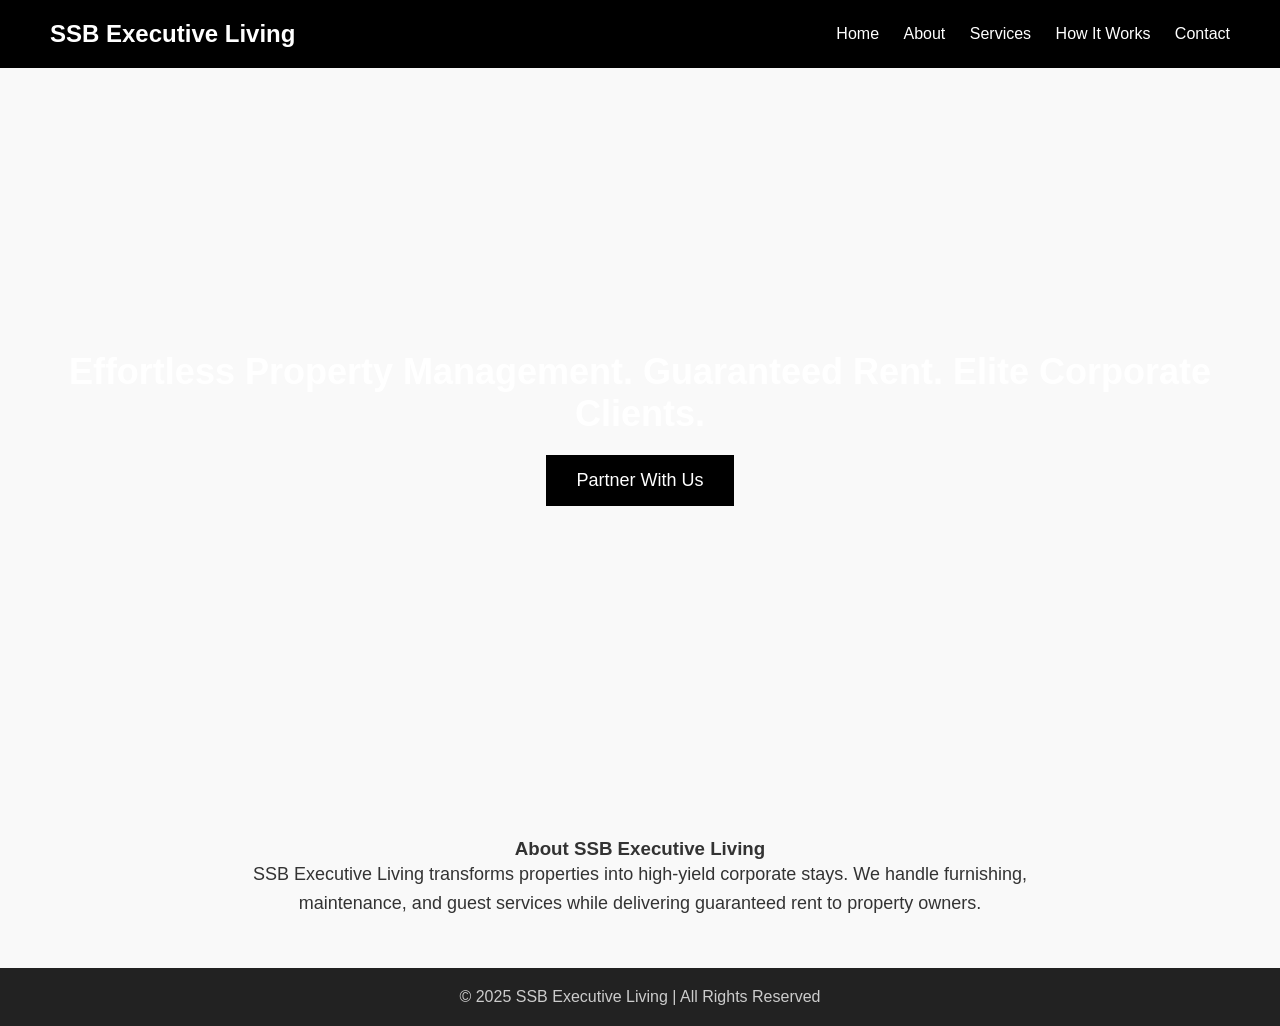
==== index.html @ a9b1e24e "Add files via upload" ====
<!DOCTYPE html>
<html lang="en">
<head>
    <meta name="description" content="SSB Executive Living offers hassle-free property management, guaranteed rent, and corporate client stays.">
    <!-- Google site verification meta tag goes here when you get it -->
    <meta charset="UTF-8">
    <meta name="viewport" content="width=device-width, initial-scale=1.0">
    <title>SSB Executive Living</title>
    <link rel="stylesheet" href="styles.css">
</head>
<body>
    <header>
        <h1>SSB Executive Living</h1>
        <nav>
            <a href="index.html">Home</a>
            <a href="about.html">About</a>
            <a href="services.html">Services</a>
            <a href="how-it-works.html">How It Works</a>
            <a href="contact.html">Contact</a>
        </nav>
    </header>
    <section class="hero">
        <h2>Effortless Property Management. Guaranteed Rent. Elite Corporate Clients.</h2>
        <button onclick="location.href='contact.html'">Partner With Us</button>
    </section>
    <section>
        <h3>About SSB Executive Living</h3>
        <p>SSB Executive Living transforms properties into high-yield corporate stays.
        We handle furnishing, maintenance, and guest services while delivering guaranteed rent 
        to property owners.</p>
    </section>
    <footer>&copy; 2025 SSB Executive Living | All Rights Reserved</footer>
</body>
</html>
---- styles.css ----
/* Basic Reset */
* {
    margin: 0;
    padding: 0;
    box-sizing: border-box;
    font-family: Arial, sans-serif;
}

body {
    color: #333;
    background-color: #f9f9f9;
}

header {
    background-color: #000;
    color: #fff;
    padding: 20px 50px;
    display: flex;
    justify-content: space-between;
    align-items: center;
}

header h1 {
    font-size: 24px;
}

nav a {
    color: #fff;
    margin-left: 20px;
    text-decoration: none;
    font-size: 16px;
}

nav a:hover {
    text-decoration: underline;
}

.hero {
    background-image: url('https://images.unsplash.com/photo-1600585154340-be6161a56a0c');
    background-size: cover;
    background-position: center;
    height: 80vh;
    display: flex;
    flex-direction: column;
    justify-content: center;
    align-items: center;
    text-align: center;
    color: #fff;
    padding: 20px;
}

.hero h2 {
    font-size: 36px;
    margin-bottom: 20px;
}

.hero button {
    padding: 15px 30px;
    background-color: #000;
    color: #fff;
    border: none;
    cursor: pointer;
    font-size: 18px;
}

section {
    padding: 50px 20px;
    text-align: center;
}

section p, section ul {
    max-width: 800px;
    margin: auto;
    font-size: 18px;
    line-height: 1.6;
}

footer {
    background-color: #222;
    color: #ccc;
    padding: 20px;
    text-align: center;
}

@media (max-width: 768px) {
    .hero h2 {
        font-size: 28px;
    }

    header {
        flex-direction: column;
    }

    nav {
        margin-top: 10px;
    }
}
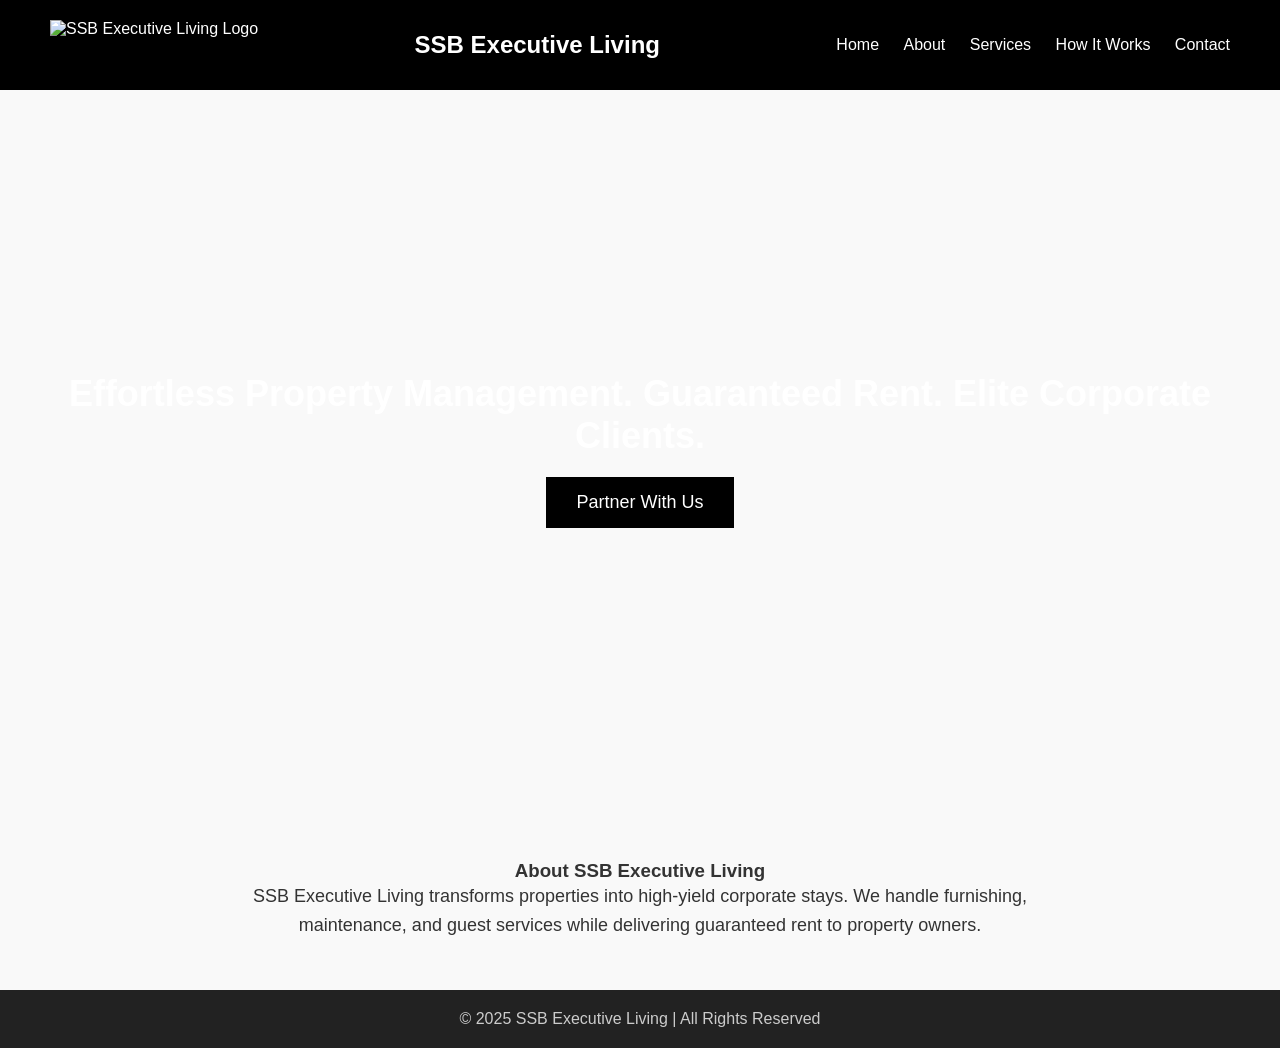
==== commit c2ddacd5: "Add files via upload" ====
--- a/index.html
+++ b/index.html
@@ -1,8 +1,9 @@
 <!DOCTYPE html>
 <html lang="en">
 <head>
+    <link rel="icon" type="image/x-icon" href="favicon.ico">
     <meta name="description" content="SSB Executive Living offers hassle-free property management, guaranteed rent, and corporate client stays.">
-    <!-- Google site verification meta tag goes here when you get it -->
+    <meta name="google-site-verification" content="EmA6cA0WLPlgWdzZvRPYohNIelrKQ_dDatxuwi7RDdw" />
     <meta charset="UTF-8">
     <meta name="viewport" content="width=device-width, initial-scale=1.0">
     <title>SSB Executive Living</title>
@@ -10,6 +11,7 @@
 </head>
 <body>
     <header>
+    <img src="logo.png" alt="SSB Executive Living Logo" style="height: 50px;">
         <h1>SSB Executive Living</h1>
         <nav>
             <a href="index.html">Home</a>
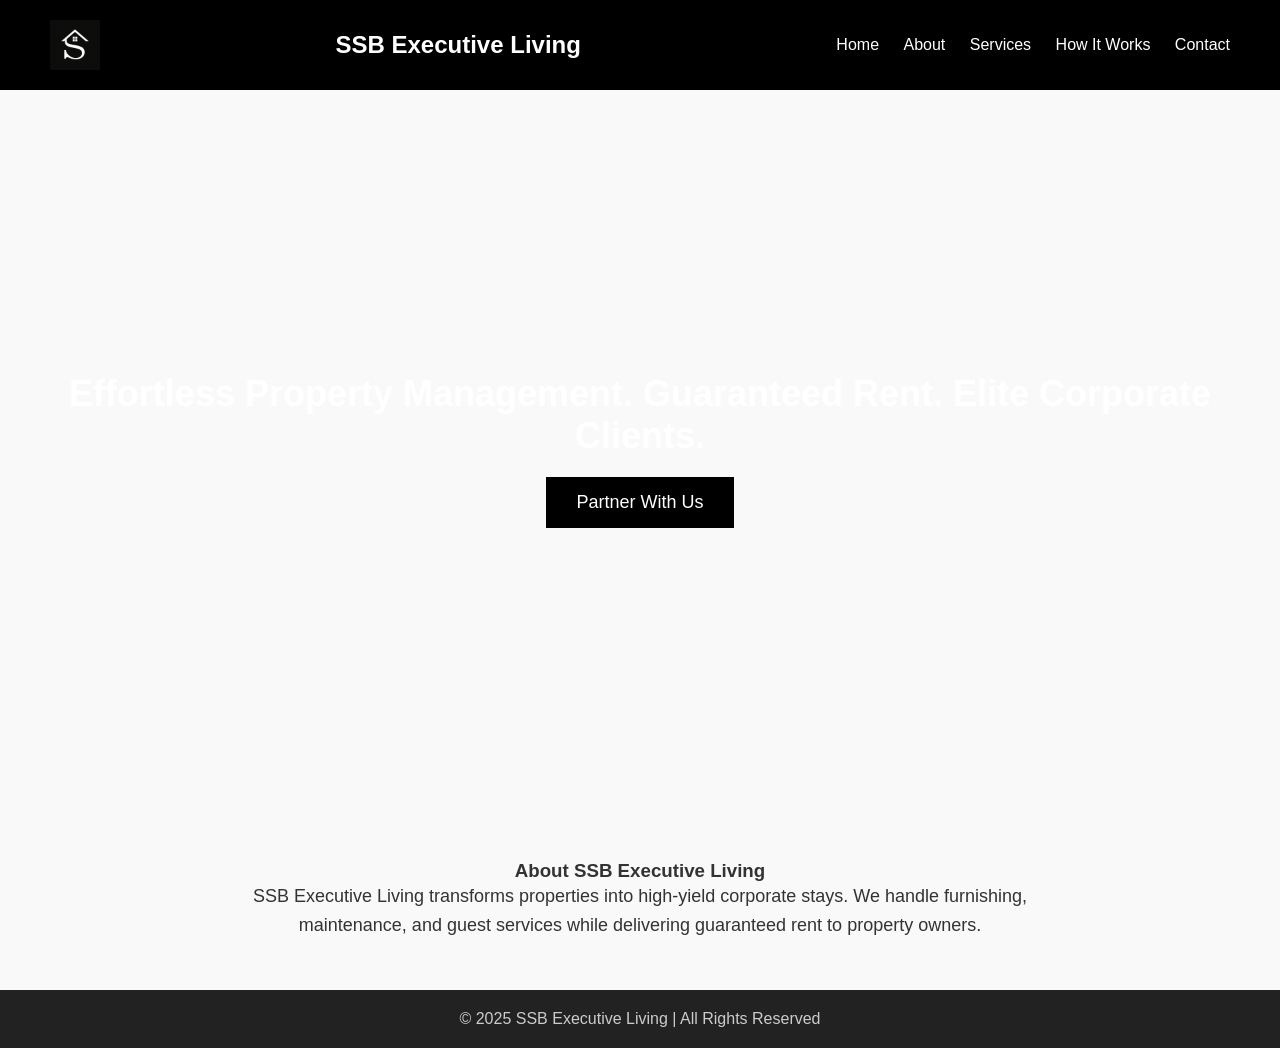
==== commit 033de490: "Add files via upload" ====
--- a/index.html
+++ b/index.html
@@ -1,7 +1,7 @@
 <!DOCTYPE html>
 <html lang="en">
 <head>
-    <link rel="icon" type="image/x-icon" href="favicon.ico">
+    <link rel="icon" href="favicon.ico" sizes="16x16 32x32 48x48 64x64" type="image/x-icon">
     <meta name="description" content="SSB Executive Living offers hassle-free property management, guaranteed rent, and corporate client stays.">
     <meta name="google-site-verification" content="EmA6cA0WLPlgWdzZvRPYohNIelrKQ_dDatxuwi7RDdw" />
     <meta charset="UTF-8">
--- a/styles.css
+++ b/styles.css
@@ -1,4 +1,3 @@
-
 /* Basic Reset */
 * {
     margin: 0;
@@ -96,3 +95,18 @@
         margin-top: 10px;
     }
 }
+/* Logo class for easy resizing and responsiveness */
+.logo {
+    height: 50px;
+    max-width: 100%;
+}
+
+/* Improve header layout on very small screens */
+@media (max-width: 500px) {
+    header h1 {
+        font-size: 20px;
+    }
+    .logo {
+        height: 40px;
+    }
+}
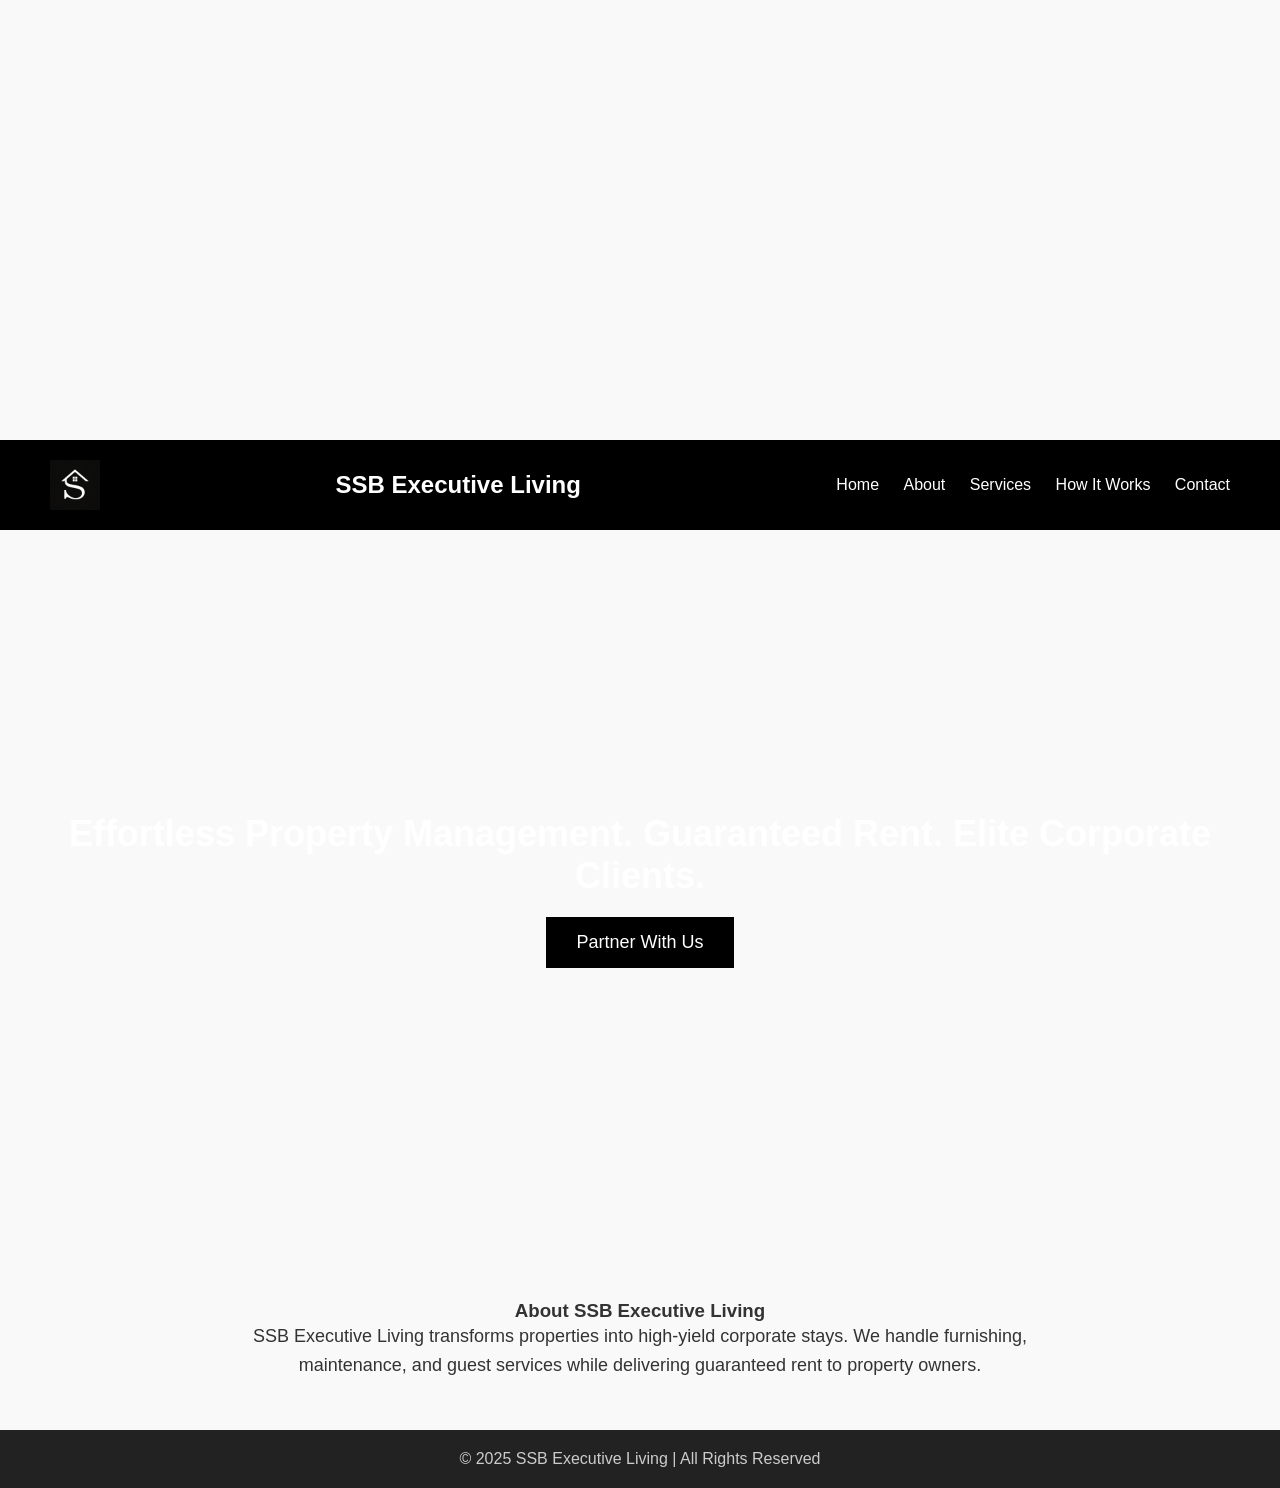
==== commit 1843109e: "Add files via upload" ====
--- a/index.html
+++ b/index.html
@@ -10,6 +10,12 @@
     <link rel="stylesheet" href="styles.css">
 </head>
 <body>
+
+<video autoplay loop muted playsinline style="width:100%; max-width:800px; display: block; margin: 20px auto;">
+    <source src="media/gold-and-black-luxury-apartment.mp4" type="video/mp4">
+    Your browser does not support the video tag.
+</video>
+
     <header>
     <img src="logo.png" alt="SSB Executive Living Logo" style="height: 50px;">
         <h1>SSB Executive Living</h1>
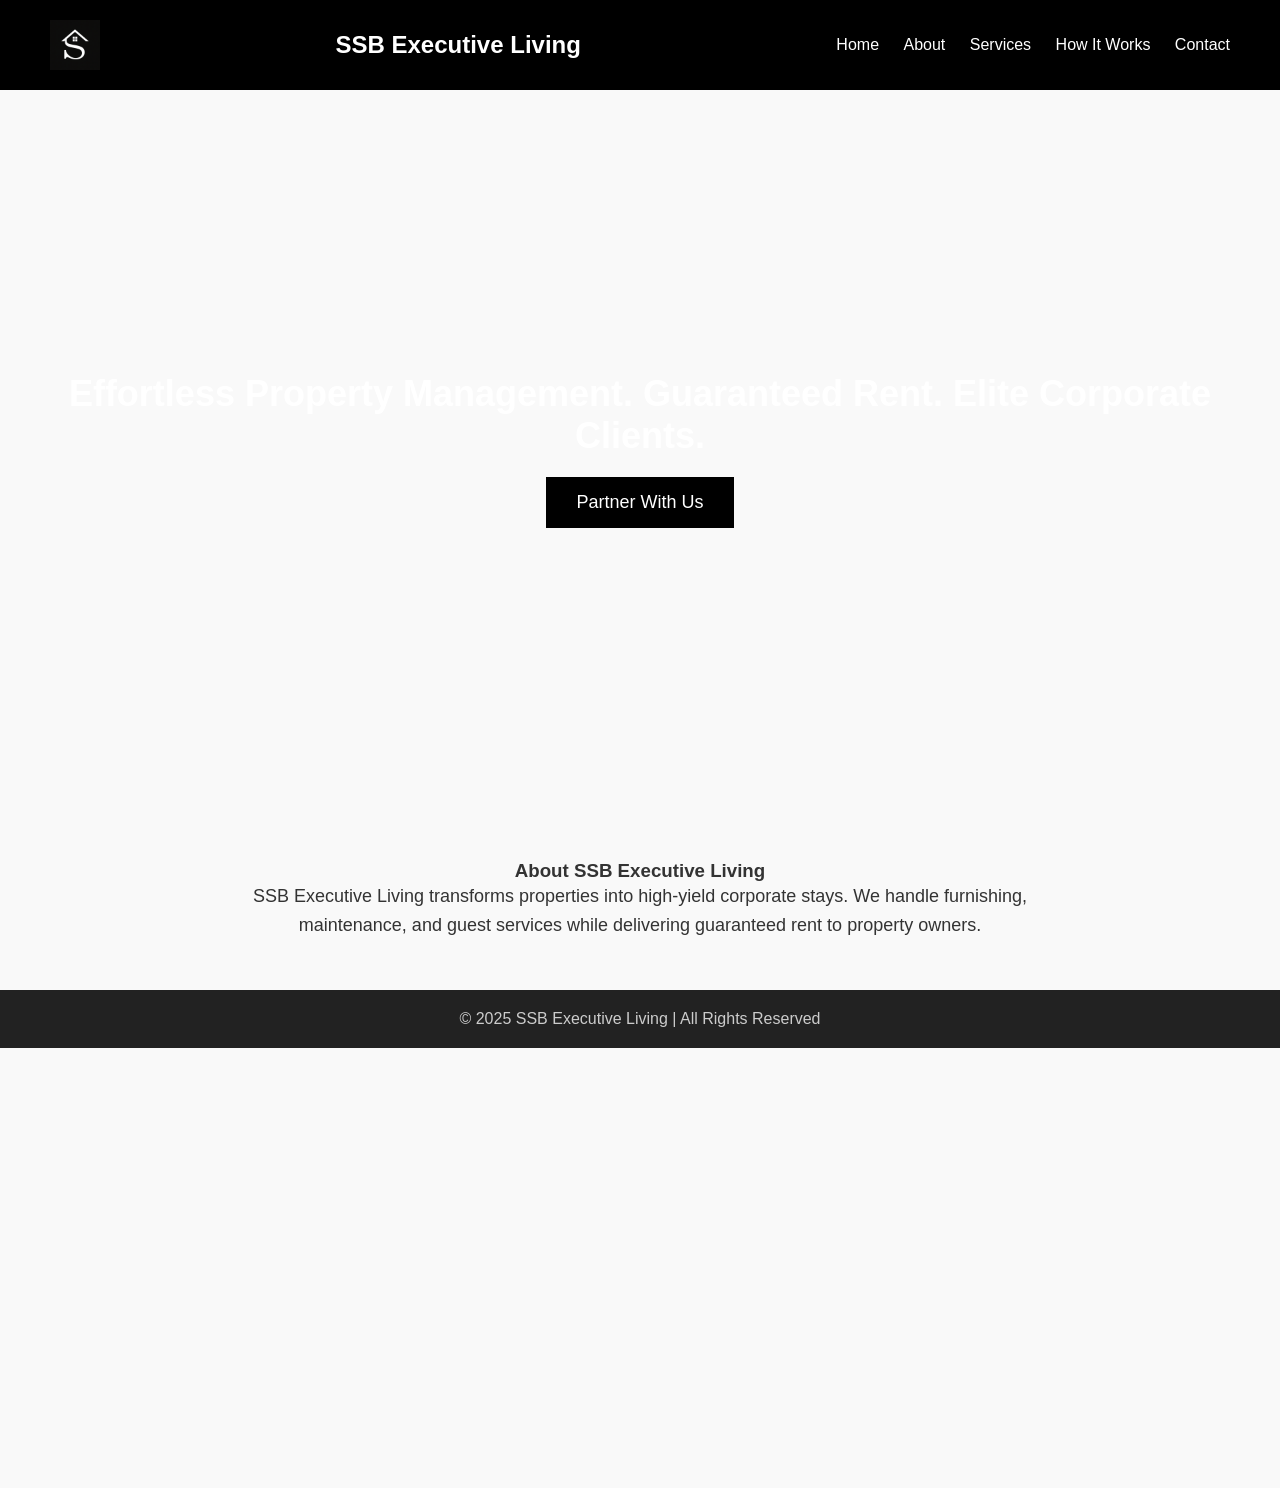
==== commit 96ed3b1a: "Add files via upload" ====
--- a/index.html
+++ b/index.html
@@ -10,11 +10,6 @@
     <link rel="stylesheet" href="styles.css">
 </head>
 <body>
-
-<video autoplay loop muted playsinline style="width:100%; max-width:800px; display: block; margin: 20px auto;">
-    <source src="media/gold-and-black-luxury-apartment.mp4" type="video/mp4">
-    Your browser does not support the video tag.
-</video>
 
     <header>
     <img src="logo.png" alt="SSB Executive Living Logo" style="height: 50px;">
@@ -38,5 +33,11 @@
         to property owners.</p>
     </section>
     <footer>&copy; 2025 SSB Executive Living | All Rights Reserved</footer>
+
+<video autoplay loop muted playsinline style="width:100%; max-width:800px; display: block; margin: 20px auto;">
+    <source src="media/gold-and-black-luxury-apartment.mp4" type="video/mp4">
+    Your browser does not support the video tag.
+</video>
+
 </body>
 </html>
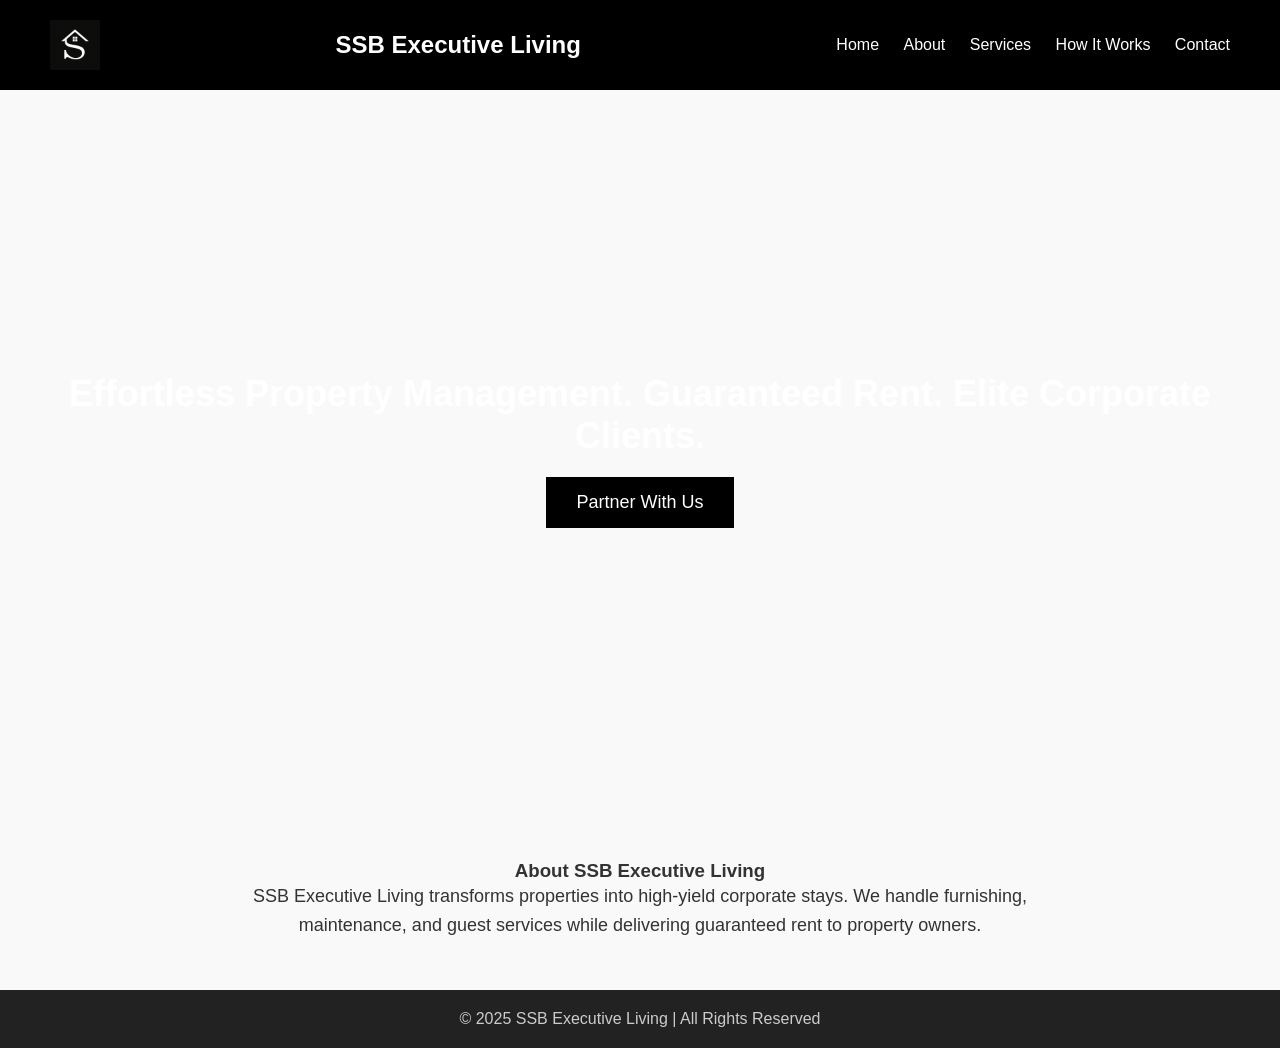
==== commit 09b55118: "Add files via upload" ====
--- a/index.html
+++ b/index.html
@@ -10,7 +10,6 @@
     <link rel="stylesheet" href="styles.css">
 </head>
 <body>
-
     <header>
     <img src="logo.png" alt="SSB Executive Living Logo" style="height: 50px;">
         <h1>SSB Executive Living</h1>
@@ -33,11 +32,5 @@
         to property owners.</p>
     </section>
     <footer>&copy; 2025 SSB Executive Living | All Rights Reserved</footer>
-
-<video autoplay loop muted playsinline style="width:100%; max-width:800px; display: block; margin: 20px auto;">
-    <source src="media/gold-and-black-luxury-apartment.mp4" type="video/mp4">
-    Your browser does not support the video tag.
-</video>
-
 </body>
 </html>
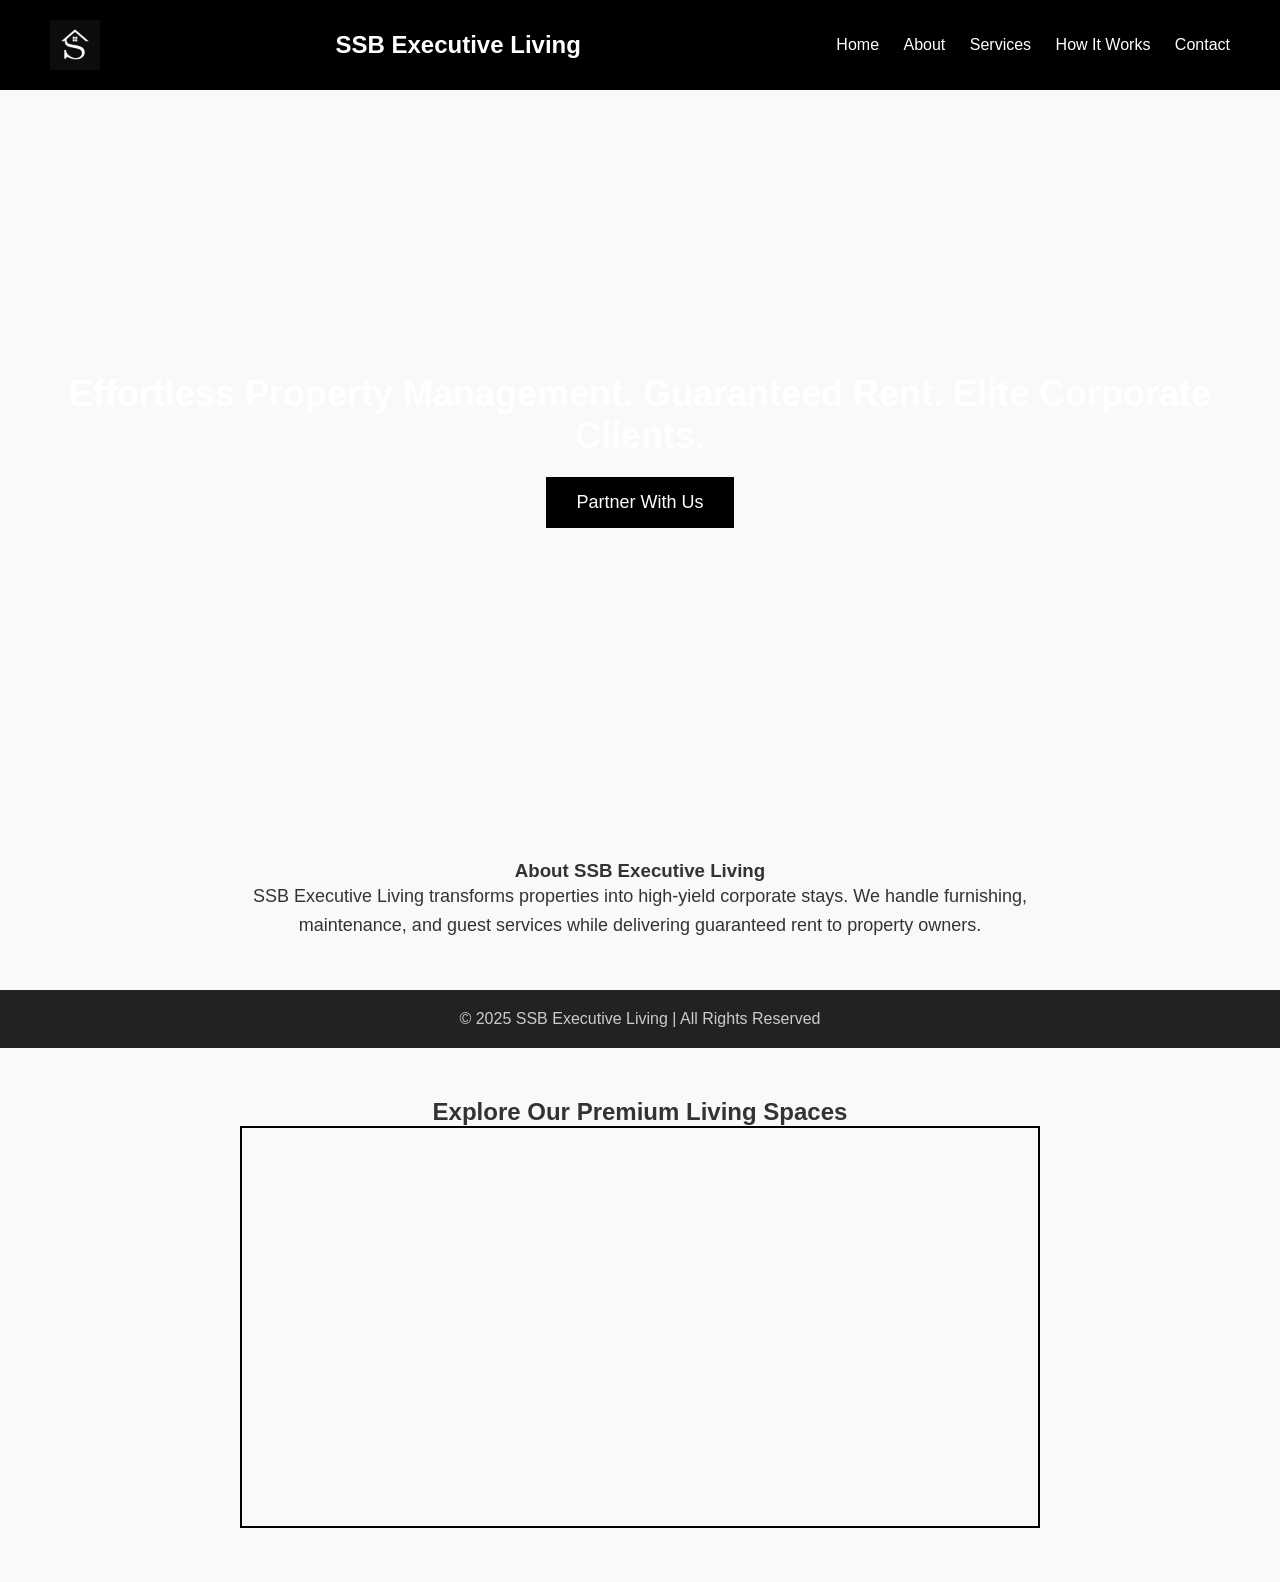
==== commit 73c388e7: "Add files via upload" ====
--- a/index.html
+++ b/index.html
@@ -2,7 +2,7 @@
 <html lang="en">
 <head>
     <link rel="icon" href="favicon.ico" sizes="16x16 32x32 48x48 64x64" type="image/x-icon">
-    <meta name="description" content="SSB Executive Living offers hassle-free property management, guaranteed rent, and corporate client stays.">
+    <meta name="description" content="SSB Executive Living offers luxury stays and hassle-free property management. Premium short & long-term rentals with guaranteed income for property owners.">
     <meta name="google-site-verification" content="EmA6cA0WLPlgWdzZvRPYohNIelrKQ_dDatxuwi7RDdw" />
     <meta charset="UTF-8">
     <meta name="viewport" content="width=device-width, initial-scale=1.0">
@@ -32,5 +32,14 @@
         to property owners.</p>
     </section>
     <footer>&copy; 2025 SSB Executive Living | All Rights Reserved</footer>
+
+<section>
+    <h2>Explore Our Premium Living Spaces</h2>
+    <video autoplay loop muted playsinline style="width: 90%; max-width: 800px; border: 2px solid #000;">
+        <source src="Gold and Black Modern Luxury Apartment For Rent Real Estate Mobile Video.mp4" type="video/mp4">
+        Your browser does not support the video tag.
+    </video>
+</section>
+
 </body>
 </html>
